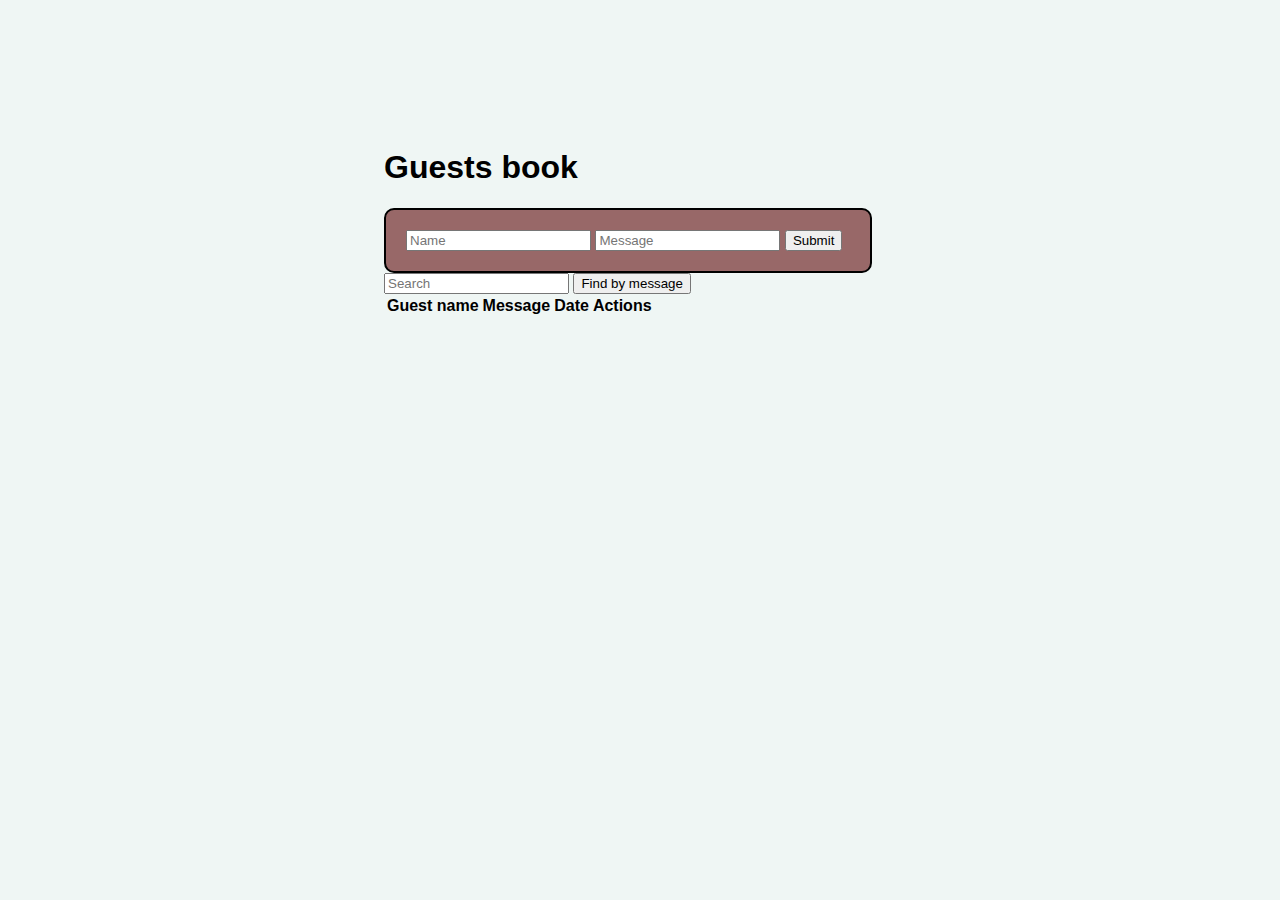
==== Oppgaver/Guests book/index.html @ 5094366c "todoListUpdated" ====
<!DOCTYPE html>
<html lang="en">
<head>
    <meta charset="UTF-8">
    <meta name="viewport" content="width=device-width, initial-scale=1.0">
    <title>Guests book</title>
    <link rel="stylesheet" href="./css/style.css">
</head>
<body>

    <div id="app">
        <h1>Guests book</h1>

        <form id="form" class="form">
            <input type="text" id="name" placeholder="Name">
            <input type="text" id="message" placeholder="Message">
            <button id="submit" onclick="addGuest()">Submit</button>
        </form>

        <div  class="searchDiv">
            <input type="text" id="search"placeholder="Search">
            <button id="searchButton" onclick="findByMessage()">Find by message</button>
        </div>
        
        <div id="messages" class="messagesDiv">
        Messages: 
        </div>
    </div>
    
    <script src="./script/model.js"></script>
    <script src="./script/view.js"></script>
    <script src="./script/controller.js"></script>
</body>
</html>
---- Oppgaver/Guests book/css/style.css ----
body{
    font-family: Arial, sans-serif;
    background-color: #eff6f4;
    display: flex;
    flex-direction: column;
    /* width: 80vw;
    height: 80vh; */
    margin-left: 30%;
    margin-top: 10%;
}

#form{
    background-color: #986868;
    padding: 20px;
    border: 2px solid #000000;
    border-radius: 10px;
    width: 50%;   
}
#searchDiv{
    background-color: #ce7b7b;
    padding: 20px;
    border: 2px solid #000000;
    border-radius: 10px;
    width: 50%;   
}
#messagesDiv{
    background-color: #e0b0b0;
    padding: 20px;
    border: 2px solid #000000;
    border-radius: 10px;
    width: 50%;
}
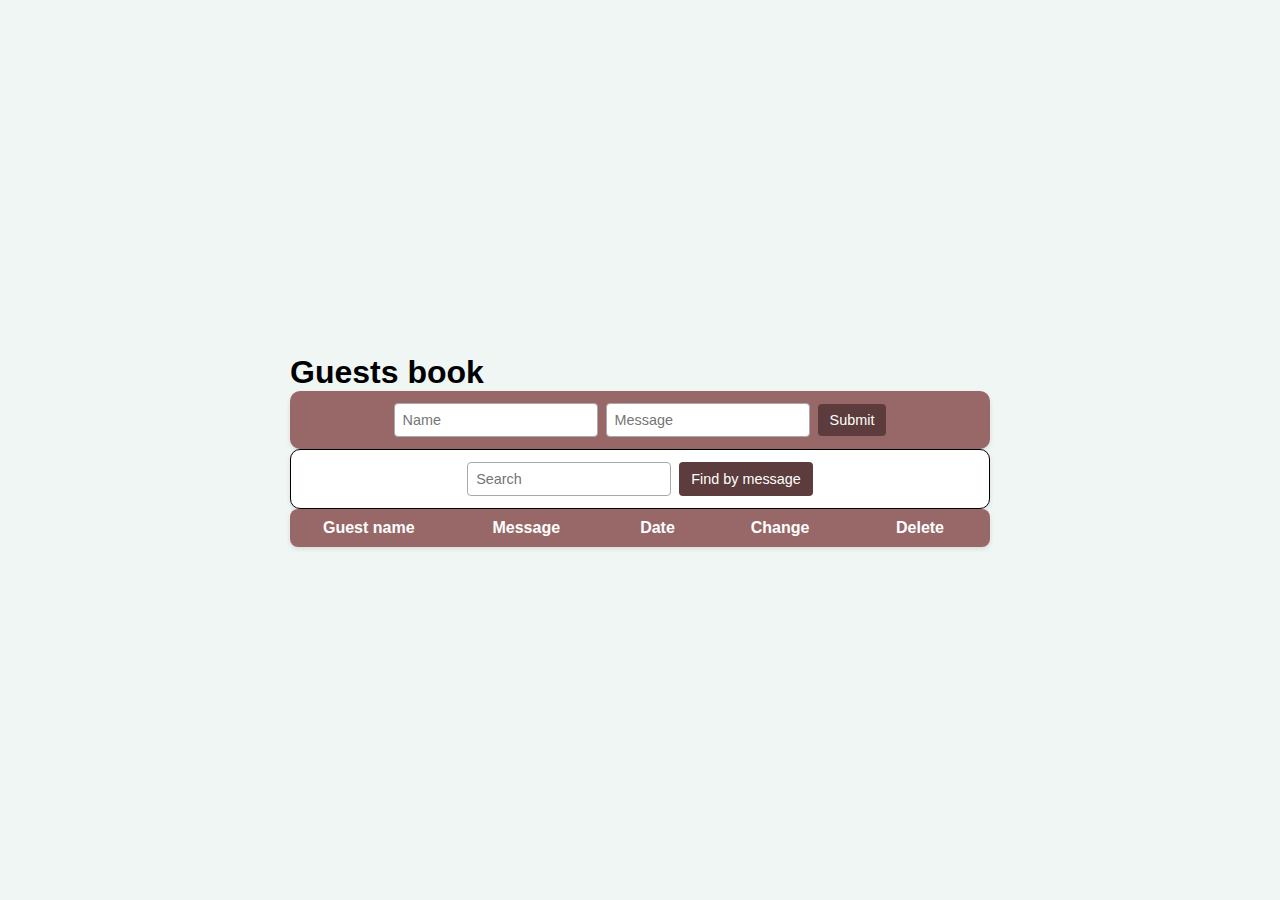
==== commit d0e8dde3: "guestListDone" ====
--- a/Oppgaver/Guests book/index.html
+++ b/Oppgaver/Guests book/index.html
@@ -17,13 +17,24 @@
             <button id="submit" onclick="addGuest()">Submit</button>
         </form>
 
-        <div  class="searchDiv">
+        <div  id="searchDiv" class="searchDiv">
             <input type="text" id="search"placeholder="Search">
             <button id="searchButton" onclick="findByMessage()">Find by message</button>
         </div>
         
         <div id="messages" class="messagesDiv">
-        Messages: 
+            <table id="guestTable">
+                <thead>
+                    <tr>
+                        <th>Guest name</th>
+                        <th>Message</th>
+                        <th>Date</th>
+                        <th>Change</th>
+                        <th>Delete</th>
+                    </tr>
+                </thead>
+                <tbody id="guestBook"></tbody>
+            </table>
         </div>
     </div>
     
--- a/Oppgaver/Guests book/css/style.css
+++ b/Oppgaver/Guests book/css/style.css
@@ -1,32 +1,190 @@
-body{
+* {
+    margin: 0;
+    padding: 0;
+    box-sizing: border-box;
+}
+
+body {
     font-family: Arial, sans-serif;
     background-color: #eff6f4;
     display: flex;
     flex-direction: column;
-    /* width: 80vw;
-    height: 80vh; */
-    margin-left: 30%;
-    margin-top: 10%;
+    align-items: center;
+    justify-content: center;
+    min-height: 100vh;
+    padding: 20px;
 }
 
-#form{
+.container {
+    width: 85%;
+    max-width: 800px;
+    display: flex;
+    flex-direction: column;
+    gap: 15px;
+}
+
+#form, #searchDiv {
+    width: 100%;
+    padding: 12px;
+    font-size: 1rem;
+    text-align: center;
+    border-radius: 10px;
+}
+
+#form {
     background-color: #986868;
-    padding: 20px;
-    border: 2px solid #000000;
+    color: white;
+    display: flex;
+    justify-content: center;
+    align-items: center;
+    gap: 8px;
+    flex-wrap: wrap;
+    border: none;
+    box-shadow: 0px 2px 5px rgba(0, 0, 0, 0.1);
+}
+
+#searchDiv {
+    background-color: white;
+    border: 1px solid #000;
+    box-shadow: 0px 2px 5px rgba(0, 0, 0, 0.1);
+    display: flex;
+    justify-content: center;
+    gap: 8px;
+    flex-wrap: wrap;
+}
+
+#form input, #searchDiv input {
+    padding: 8px;
+    border: 1px solid #aaa;
+    border-radius: 4px;
+    font-size: 0.9rem;
+}
+
+#form button, #searchDiv button {
+    padding: 8px 12px;
+    background-color: #5c3c3c;
+    color: white;
+    border: none;
+    border-radius: 4px;
+    cursor: pointer;
+    font-size: 0.9rem;
+}
+
+#form button:hover, #searchDiv button:hover {
+    background-color: #422727;
+}
+
+#messagesDiv {
+    background-color: #e0b0b0;
+    padding: 15px;
+    border: 1px solid #000;
     border-radius: 10px;
-    width: 50%;   
+    width: 100%;
 }
-#searchDiv{
-    background-color: #ce7b7b;
-    padding: 20px;
-    border: 2px solid #000000;
-    border-radius: 10px;
-    width: 50%;   
+
+table {
+    width: 100%;
+    max-width: 700px;
+    border-collapse: collapse;
+    background-color: white;
+    border-radius: 8px;
+    overflow: hidden;
+    box-shadow: 0px 2px 5px rgba(0, 0, 0, 0.1);
+    margin: auto;
 }
-#messagesDiv{
-    background-color: #e0b0b0;
-    padding: 20px;
-    border: 2px solid #000000;
-    border-radius: 10px;
-    width: 50%;
-}+
+thead {
+    background-color: #986868;
+    color: white;
+    font-size: 1rem;
+    width: 100%;
+}
+
+thead tr {
+    display: table;
+    width: 100%;
+    table-layout: fixed;
+}
+
+thead th {
+    padding: 10px;
+    text-align: left;
+    font-weight: bold;
+    text-align: center;
+}
+
+th:nth-child(1), td:nth-child(1) { width: auto; } /* Guest name */
+th:nth-child(2), td:nth-child(2) { width: auto; } /* Message */
+th:nth-child(3), td:nth-child(3) { width: 15%; } /* Date */
+th:nth-child(4), td:nth-child(4) { width: 20%; text-align: center; } /* Change */
+th:nth-child(5), td:nth-child(5) { width: 20%; text-align: center; } /* Delete */
+
+tbody tr {
+    border-bottom: 1px solid #ddd;
+    display: table;
+    width: 100%;
+    table-layout: fixed;
+}
+
+th, td {
+    padding: 8px;
+    text-align: center;
+    word-wrap: break-word;
+    overflow-wrap: break-word;
+    white-space: normal;
+}
+
+
+
+td button {
+    padding: 6px 8px;
+    border: none;
+    border-radius: 4px;
+    cursor: pointer;
+    font-size: 0.85rem;
+    width: 45%;
+    min-width: 100px;
+}
+
+td button:first-child {
+    background-color: #b35c5c;
+    color: white;
+}
+
+td button:first-child:hover {
+    background-color: #8a3f3f;
+}
+
+td button:last-child {
+    background-color: #b33a3a;
+    color: white;
+}
+
+td button:last-child:hover {
+    background-color: #8a2a2a;
+}
+
+@media (max-width: 768px) {
+    .container {
+        width: 95%;
+        padding: 10px;
+    }
+
+    #form, #searchDiv {
+        padding: 10px;
+        font-size: 0.9rem;
+    }
+
+    table {
+        font-size: 13px;
+        width: 100%;
+    }
+
+    th, td {
+        padding: 6px;
+    }
+    td button {
+        width: auto;
+        min-width: unset;
+    }
+}
